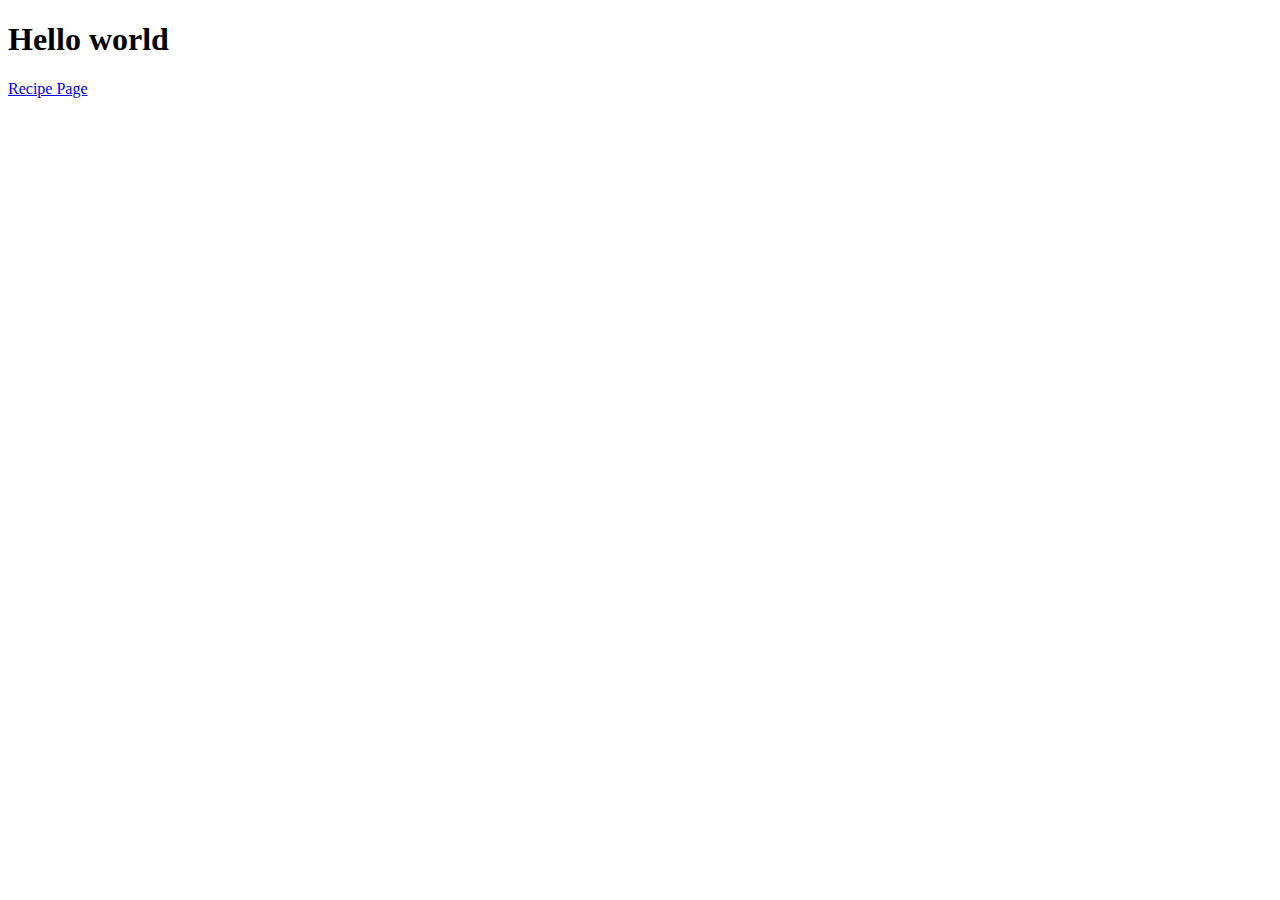
==== index.html @ 859425d5 "Initial commit" ====
<!DOCTYPE html>
<html>
<head>
	<meta charset="utf-8">
	<meta name="viewport" content="width=device-width, initial-scale=1">
	<title>lenardatthebreakwater</title>
</head>
<body>
	<h1>Hello world</h1>
	<a href="recipe_page.html">Recipe Page</a>
</body>
</html>
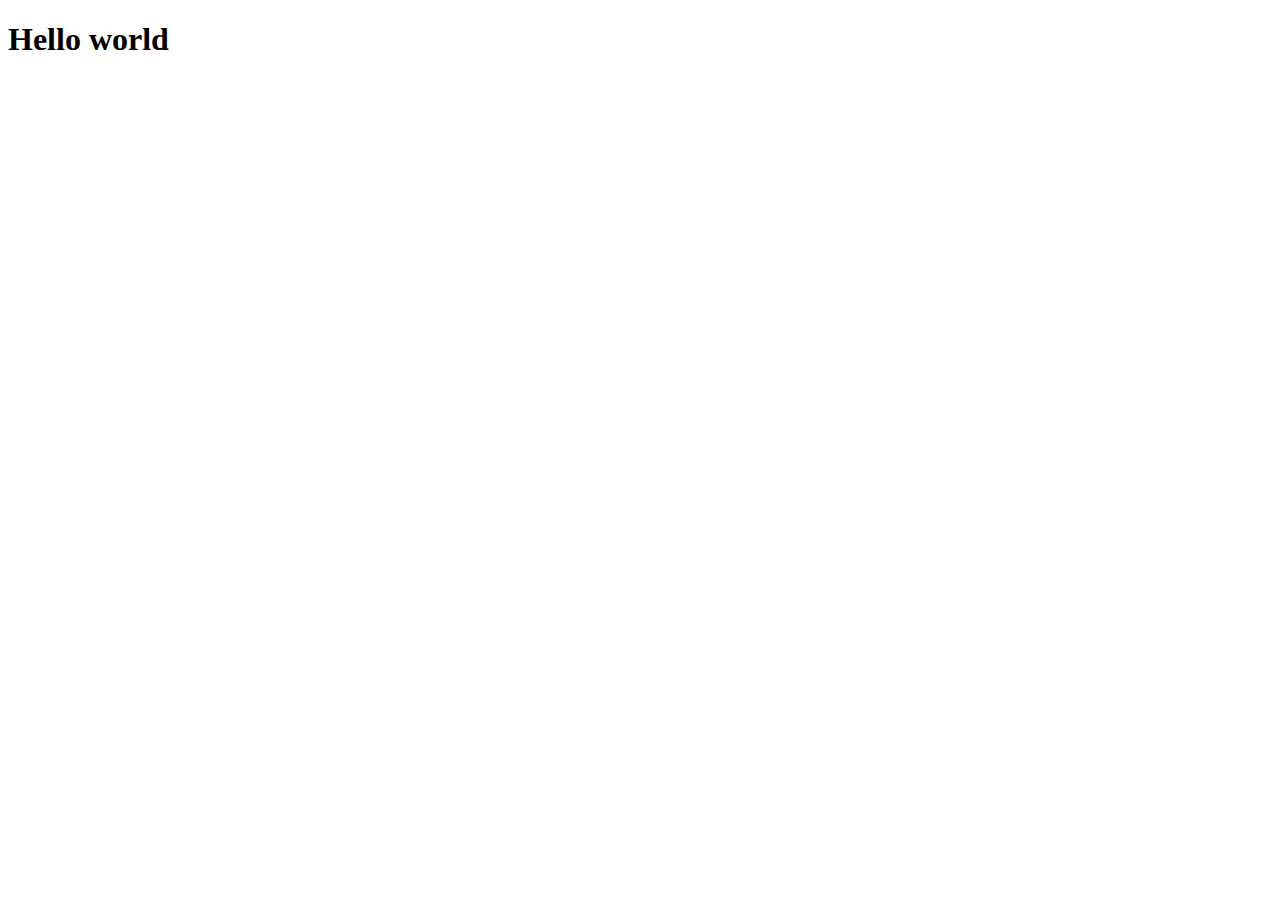
==== commit 86a21b20: "Updated index.html" ====
--- a/index.html
+++ b/index.html
@@ -7,6 +7,5 @@
 </head>
 <body>
 	<h1>Hello world</h1>
-	<a href="recipe_page.html">Recipe Page</a>
 </body>
 </html>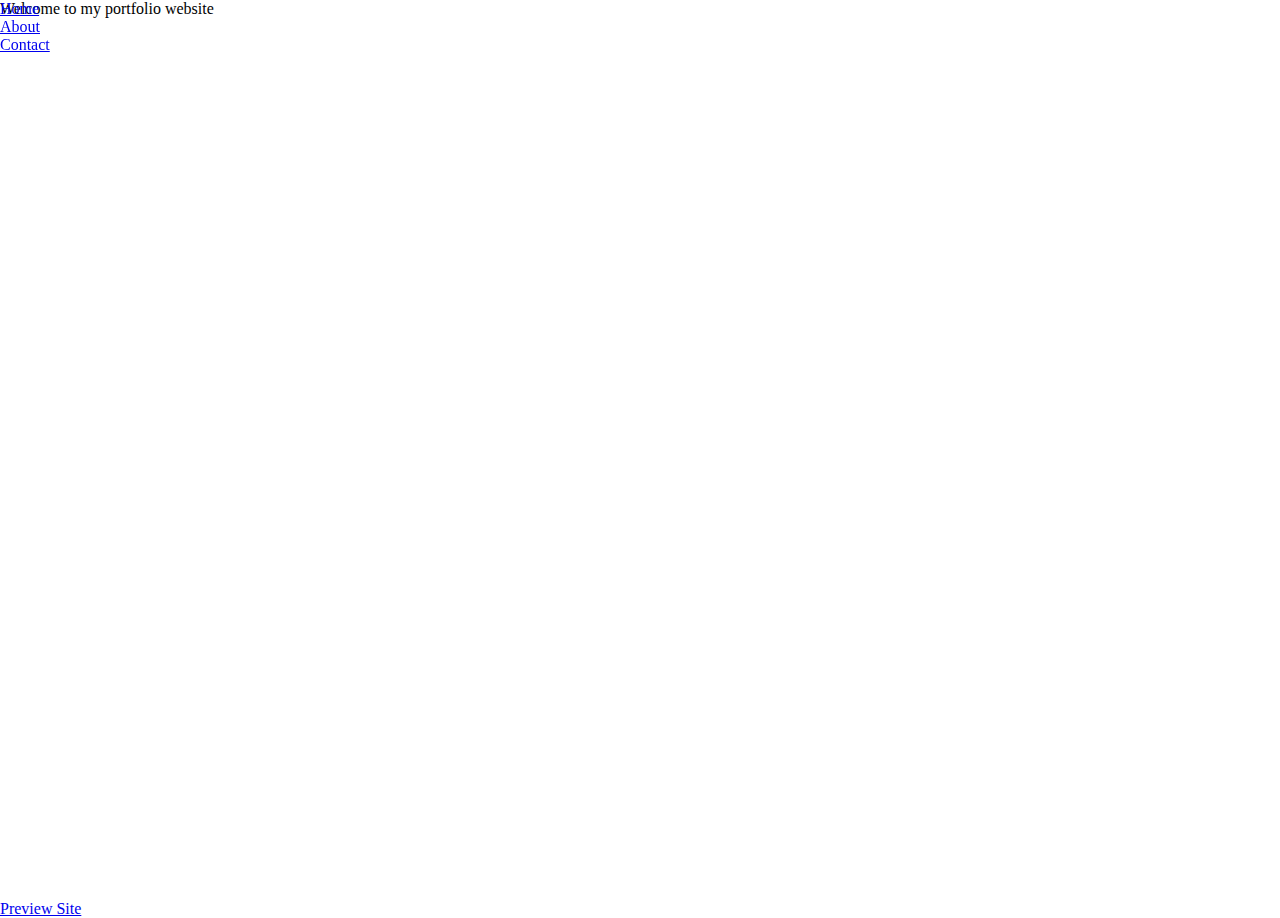
==== commit d1a603cf: "Added survey-form" ====
--- a/index.html
+++ b/index.html
@@ -3,9 +3,23 @@
 <head>
 	<meta charset="utf-8">
 	<meta name="viewport" content="width=device-width, initial-scale=1">
-	<title>lenardatthebreakwater</title>
+	<title>Lenard's Portfolio Website</title>
+	<link rel="stylesheet" type="text/css" href="styles.css">
 </head>
 <body>
-	<h1>Hello world</h1>
+	<section id="welcome-section">
+		<nav id="navbar">
+			<a href="#">Home</a>
+			<a href="#">About</a>
+			<a href="#">Contact</a>
+			<a href="#" id="profile-link" target="_blank"></a>
+		</nav>
+		<h1>Welcome to my portfolio website</h1>
+	</section>
+	<section id="projects">
+		<div class="project-tile">
+			<a href="#">Preview Site</a>
+		</div>
+	</section>
 </body>
 </html>--- a/styles.css
+++ b/styles.css
@@ -0,0 +1,30 @@
+* {
+	box-sizing: border-box;
+	margin: 0;
+	padding: 0;
+	font: inherit;
+}
+
+body {
+	min-height: 100vh;
+}
+
+img, a {
+	display: block;
+}
+
+img {
+	width: 100%;
+}
+
+#welcome-section {
+	height: 100vh;
+}
+
+#navbar {
+	position: fixed;
+}
+
+@media (max-width:500px) {
+
+}